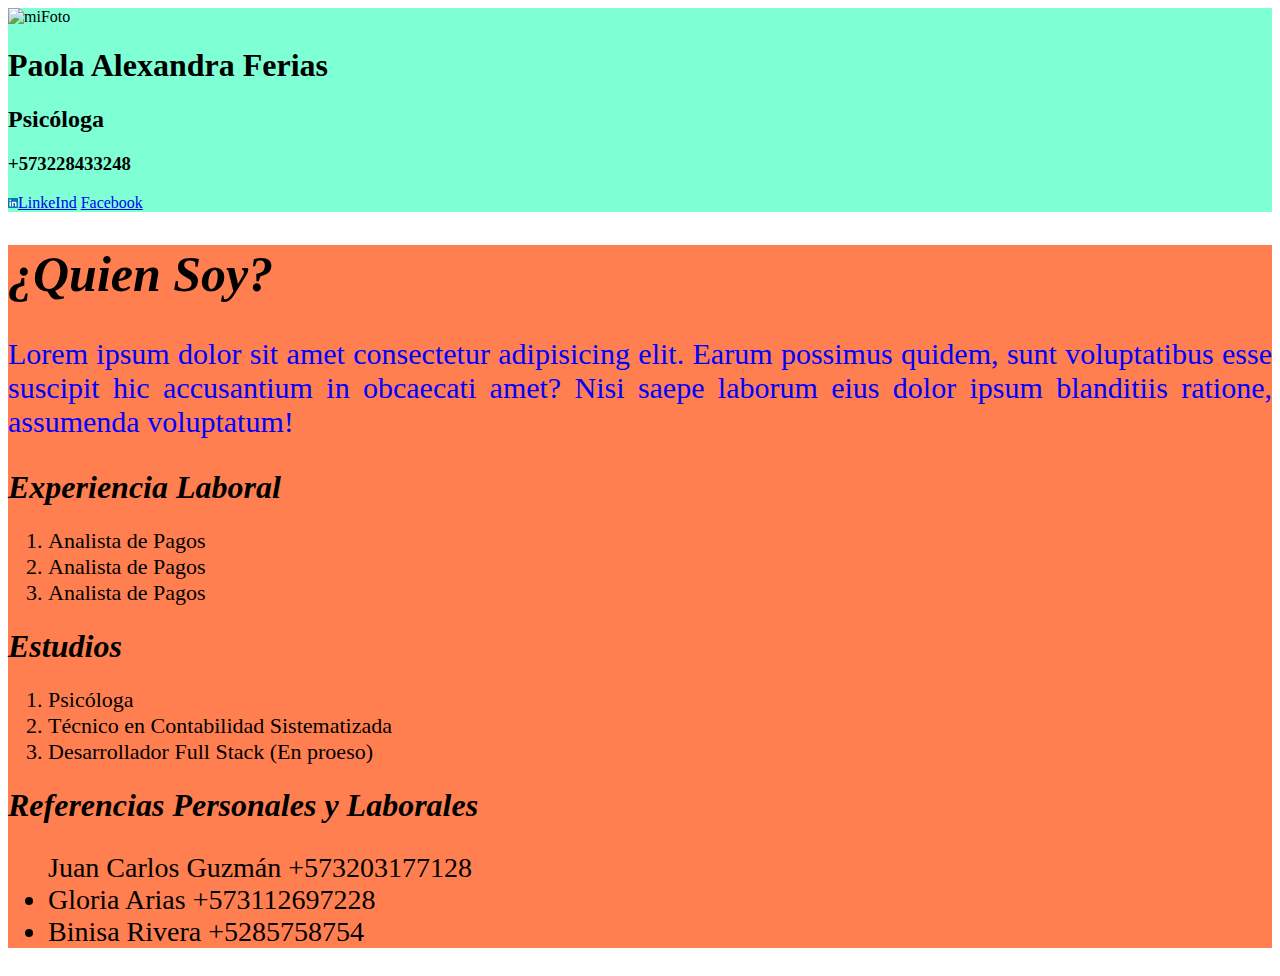
==== index.html @ 01122715 "receso" ====
<!DOCTYPE html>
<html lang="en">
<head>
    <meta charset="UTF-8">
    <meta name="viewport" content="width=device-width, initial-scale=1.0">
    <link rel="stylesheet" href="Estructura CV/assets/Style.css">
    <title>Estructura CV</title>
</head>
<body>
    <header>
        <img class="mifoto" src="Estructura CV/assets/Images/Sujeto.jpg" height="200px" alt="miFoto">
        <h1>Paola Alexandra Ferias</h1>
        <h2>Psicóloga</h2>
        <h3>+573228433248</h3>
        <a href="https://www.linkedin.com/in/alexandraferias91/"target="_blank"> <img width="10px" src="Estructura CV/assets/Images/LinkedIn_logo.png">LinkeInd</a>
        <a href="https://www.facebook.com/alexandra.ferias/"target="_blank"> Facebook</a>
    </header>
    <main>

        <h1 class="cabecera_inicial"><i>¿Quien Soy?</i></h1>

        <p class="parrafo_quien">Lorem ipsum dolor sit amet consectetur adipisicing elit. Earum possimus quidem, sunt voluptatibus esse suscipit hic accusantium in obcaecati amet? Nisi saepe laborum eius dolor ipsum blanditiis ratione, assumenda voluptatum!</p>

        <h1><i>Experiencia Laboral</i></h1>
        <ol>
            <li>Analista de Pagos</li>
            <li>Analista de Pagos</li>
            <li>Analista de Pagos</li>
        </ol>

        <h1><i>Estudios</i></h1>
        <ol>
            <li>Psicóloga</li>
            <li>Técnico en Contabilidad Sistematizada</li>
            <li>Desarrollador Full Stack (En proeso)</li>
        </ol>

        <h1><i>Referencias Personales y Laborales</i></h1>
        <ul>
            <l>Juan Carlos Guzmán +573203177128</li>
            <li>Gloria Arias +573112697228</li>
            <li>Binisa Rivera +5285758754</li>
        </ul>
    </main>
</body>
</html>
---- Estructura CV/assets/Style.css ----
header{
    background-color: aquamarine;
}

main{
background-color: coral;
}

ol{
    font-size: 22px;
}

ul{
    font-size: 28px;
}

.cabecera_inicial{
    font-size: 50px;
    font-family: Georgia, 'Times New Roman', Times, serif;
}

.parrafo_quien{
    text-align: justify;
    font-size: 30px;
    color: blue;
}
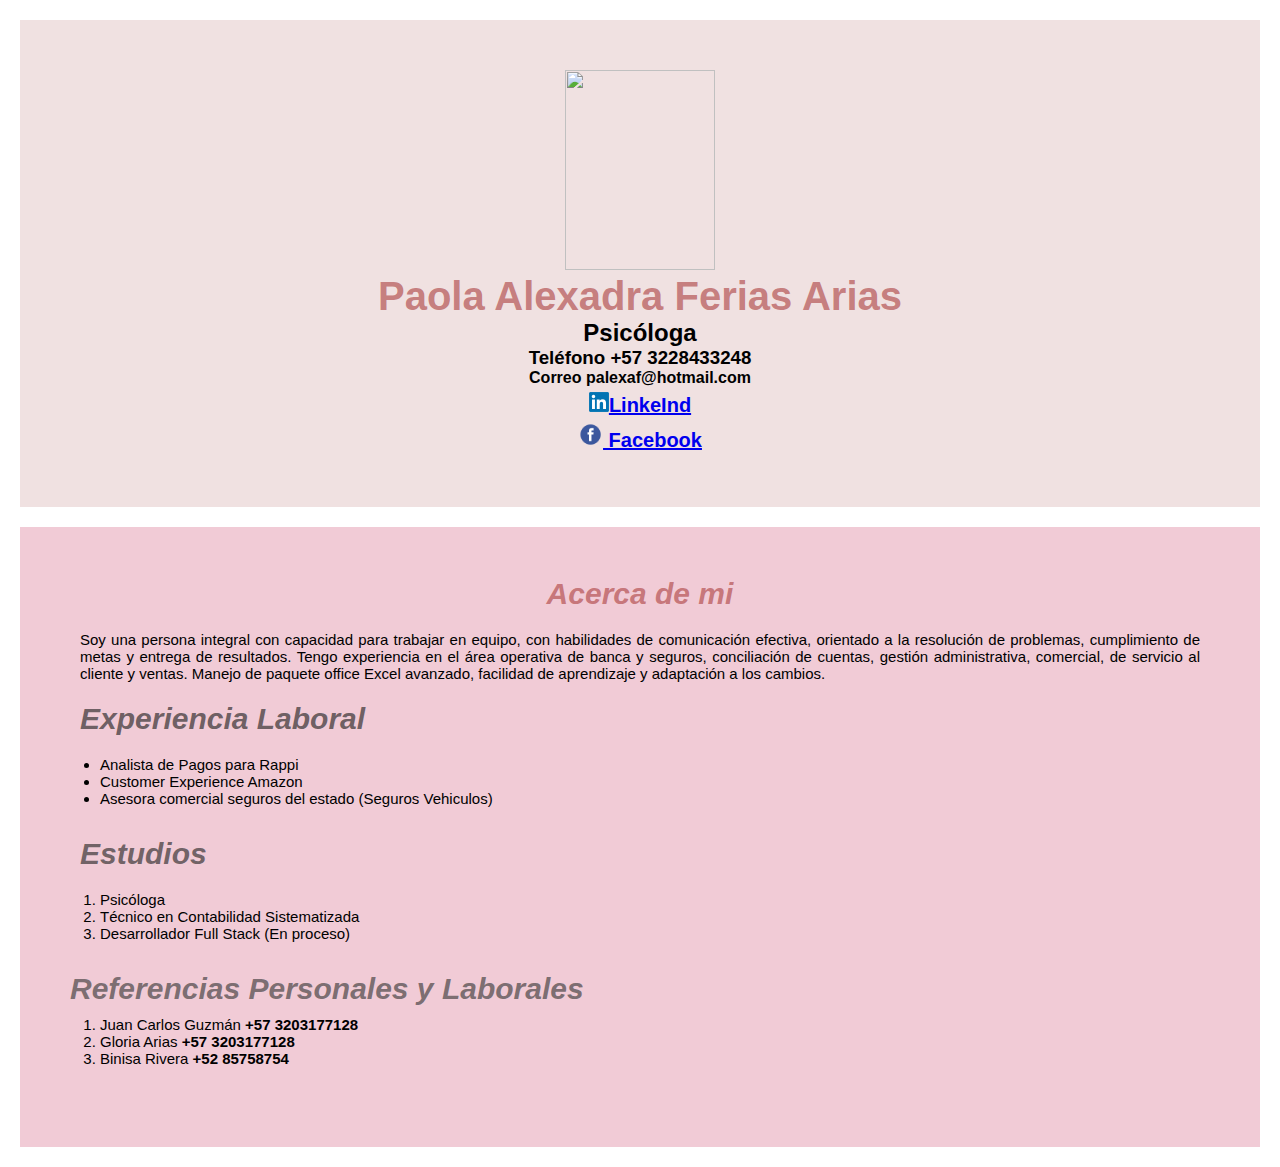
==== commit cb5479ed: "Entrega CV" ====
--- a/index.html
+++ b/index.html
@@ -4,42 +4,52 @@
     <meta charset="UTF-8">
     <meta name="viewport" content="width=device-width, initial-scale=1.0">
     <link rel="stylesheet" href="Estructura CV/assets/Style.css">
-    <title>Estructura CV</title>
+    <title>Mi CV</title>
 </head>
 <body>
     <header>
-        <img class="mifoto" src="Estructura CV/assets/Images/Sujeto.jpg" height="200px" alt="miFoto">
-        <h1>Paola Alexandra Ferias</h1>
+        <img class="Image-profile" src="Estructura CV/assets/Images/Sujeto.jpg" 
+        alt=""
+        height="200px" 
+        width="150px">
+        <h1 class="name"><strong>Paola Alexadra Ferias Arias</strong></h1>
         <h2>Psicóloga</h2>
-        <h3>+573228433248</h3>
-        <a href="https://www.linkedin.com/in/alexandraferias91/"target="_blank"> <img width="10px" src="Estructura CV/assets/Images/LinkedIn_logo.png">LinkeInd</a>
-        <a href="https://www.facebook.com/alexandra.ferias/"target="_blank"> Facebook</a>
+        <h3><Strong> Teléfono </Strong> +57 3228433248 </h3>
+        <h4><strong> Correo </strong> palexaf@hotmail.com </h4>
+        <h5 class="Linkedin"><a href="https://www.linkedin.com/in/alexandraferias91/"target="_blank"> <img width="20px" src="Estructura CV/assets/Images/LinkedIn_logo.png">LinkeInd</a></h5>
+        <h6 class="Face"><a href="https://www.facebook.com/alexandra.ferias/"target="_blank"> <img width="25px" src="Estructura CV/assets/Images/logo-facebook-png.png"> Facebook</a></h6>
+        
     </header>
     <main>
+       
+        <h1 class="Acercademi"><i>Acerca de mi</i></h1>
 
-        <h1 class="cabecera_inicial"><i>¿Quien Soy?</i></h1>
+        <p class="profile_description">Soy una persona integral con capacidad para trabajar en equipo, con habilidades de comunicación efectiva, orientado a la resolución de problemas, cumplimiento de metas y entrega de resultados.
+            Tengo experiencia en el área operativa de banca y seguros, conciliación de cuentas, gestión administrativa, comercial, de servicio al cliente y ventas. Manejo de paquete office Excel avanzado, facilidad de aprendizaje y adaptación a los cambios.
+            </p>
 
-        <p class="parrafo_quien">Lorem ipsum dolor sit amet consectetur adipisicing elit. Earum possimus quidem, sunt voluptatibus esse suscipit hic accusantium in obcaecati amet? Nisi saepe laborum eius dolor ipsum blanditiis ratione, assumenda voluptatum!</p>
+        <h1 class="Experiencia"><i>Experiencia Laboral</i></h1>
 
-        <h1><i>Experiencia Laboral</i></h1>
-        <ol>
-            <li>Analista de Pagos</li>
-            <li>Analista de Pagos</li>
-            <li>Analista de Pagos</li>
-        </ol>
+        <ul class="Skills">
+            <li>Analista de Pagos para Rappi</li>
+            <li>Customer Experience Amazon</li>
+            <li>Asesora comercial seguros del estado (Seguros Vehiculos)</li>
+        </ul>
 
-        <h1><i>Estudios</i></h1>
+        <h1 class="Estudios"><i>Estudios</i></h1>
+
         <ol>
             <li>Psicóloga</li>
             <li>Técnico en Contabilidad Sistematizada</li>
-            <li>Desarrollador Full Stack (En proeso)</li>
+            <li>Desarrollador Full Stack (En proceso)</li>
         </ol>
 
-        <h1><i>Referencias Personales y Laborales</i></h1>
-        <ul>
-            <l>Juan Carlos Guzmán +573203177128</li>
-            <li>Gloria Arias +573112697228</li>
-            <li>Binisa Rivera +5285758754</li>
+        <h1 class="referencias"><i>Referencias Personales y Laborales</i></h1>
+
+        <ol>
+            <li>Juan Carlos Guzmán <strong>+57 3203177128</strong></li>
+            <li>Gloria Arias <strong>+57 3203177128</strong></li>
+            <li>Binisa Rivera <strong>+52 85758754</strong></li>
         </ul>
     </main>
 </body>
--- a/Estructura CV/assets/Style.css
+++ b/Estructura CV/assets/Style.css
@@ -1,26 +1,81 @@
+*{
+    margin: 0;
+    padding: 0;
+    box-sizing: border-box;
+}
 header{
-    background-color: aquamarine;
+    background-color: rgb(240, 225, 225);
+    text-align: center;
+    font-family:Arial, Helvetica, sans-serif;
+    padding: 50px;
+    margin: 20px;
+}
+.name{
+    font-family: Arial, Helvetica, sans-serif;
+    text-align: center;
+    font-size: 40px;
+    color: rgba(177, 76, 76, 0.678);
 }
 
+.Linkedin{
+    text-align: center;
+    font-size: 20px;
+    margin: 5px 5px;
+}
+.Face{
+    text-align: center;
+    font-size: 20px;
+    margin: 5px 5px;
+}
+.Acercademi{
+    text-align: center;
+    font-size: 30px;
+    font-family: Arial, Helvetica, sans-serif;
+    color: rgba(177, 76, 76, 0.678);
+}
+.profile_description{
+    text-align: justify;
+    font-family: Arial, Helvetica, sans-serif;
+    font-size: 15px;
+    margin: 20px 10px 20px 10px;
+}
+.Experiencia{
+    text-align: left;
+    font-size: 30px;
+    font-family: Arial, Helvetica, sans-serif;
+    color: rgba(43, 41, 41, 0.678);
+    margin: 20px 10px 20px 10px;
+}
+.Estudios{
+    text-align: left;
+    font-size: 30px;
+    font-family: Arial, Helvetica, sans-serif;
+    color: rgba(48, 46, 46, 0.678);
+    margin: 20px 10px 20px 10px;
+    
+}
 main{
-background-color: coral;
+    background-color: rgb(241, 203, 214);
+    padding: 50px;
+    margin: 20px;
+    text-align: justify;
+  
 }
-
+.referencias{
+    text-align: left;
+    font-size: 30px;
+    font-family: Arial, Helvetica, sans-serif;
+    color: rgba(65, 62, 62, 0.678);    
+}
 ol{
-    font-size: 22px;
+    text-align: left;
+    font-size: 15px;
+    font-family: Arial, Helvetica, sans-serif;
+    margin: 10px 30px 30px 30px ;
 }
-
 ul{
-    font-size: 28px;
-}
-
-.cabecera_inicial{
-    font-size: 50px;
-    font-family: Georgia, 'Times New Roman', Times, serif;
-}
-
-.parrafo_quien{
-    text-align: justify;
-    font-size: 30px;
-    color: blue;
+    text-align: left;
+    font-size: 15px;
+    font-family: Arial, Helvetica, sans-serif;
+    margin: 10px 30px 30px 30px ;
 }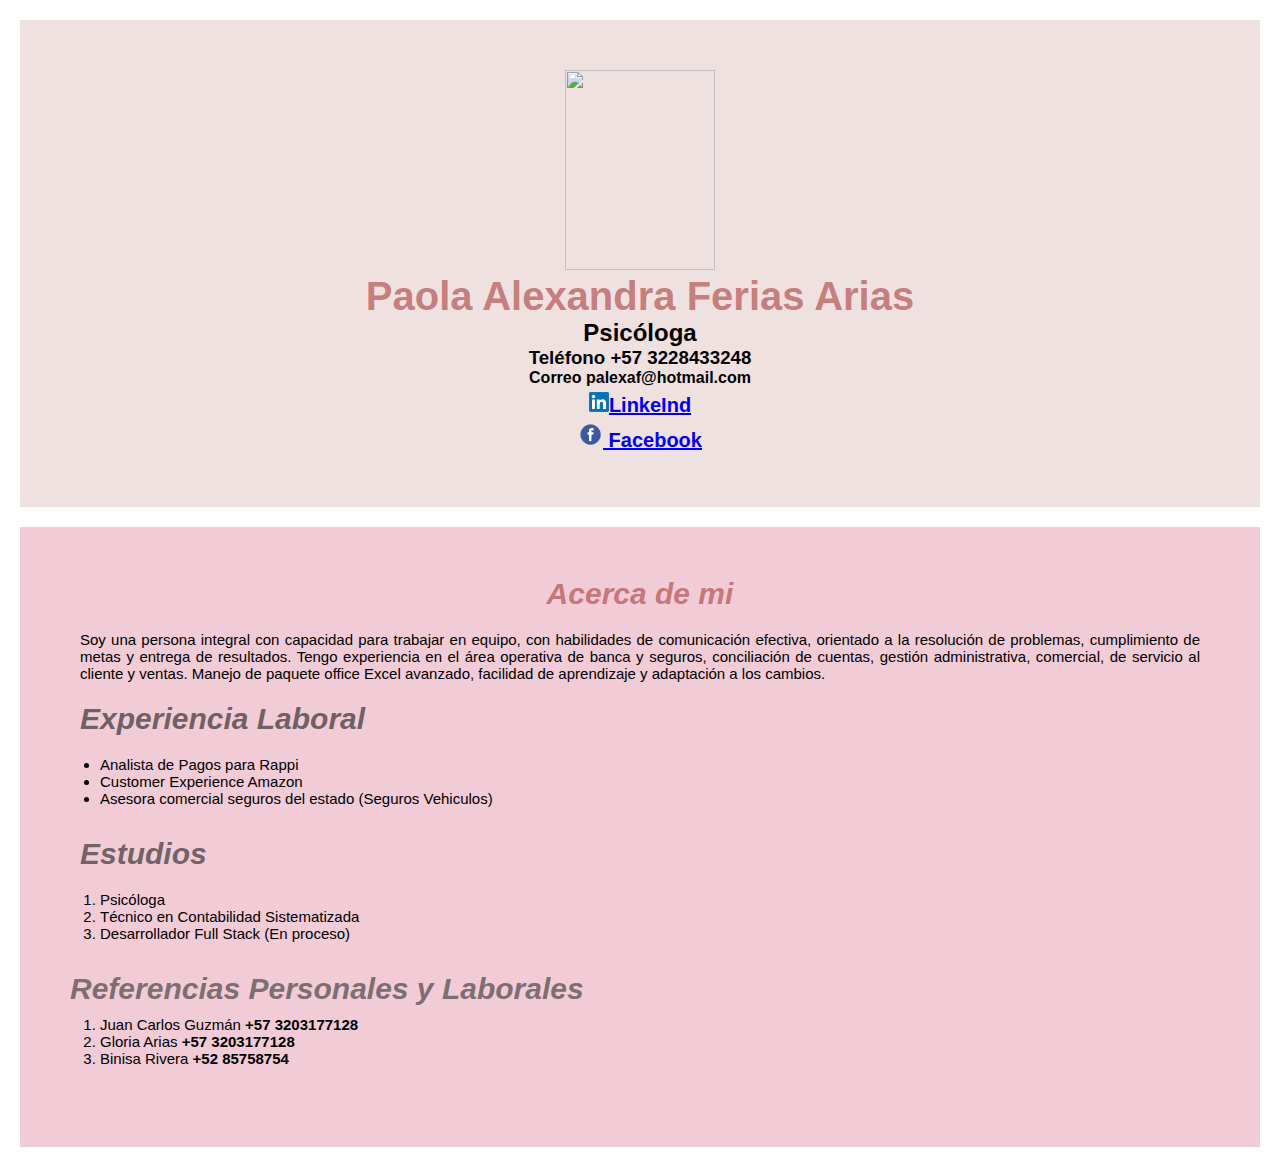
==== commit 8eaff675: "ok" ====
--- a/index.html
+++ b/index.html
@@ -12,7 +12,7 @@
         alt=""
         height="200px" 
         width="150px">
-        <h1 class="name"><strong>Paola Alexadra Ferias Arias</strong></h1>
+        <h1 class="name"><strong>Paola Alexandra Ferias Arias</strong></h1>
         <h2>Psicóloga</h2>
         <h3><Strong> Teléfono </Strong> +57 3228433248 </h3>
         <h4><strong> Correo </strong> palexaf@hotmail.com </h4>
